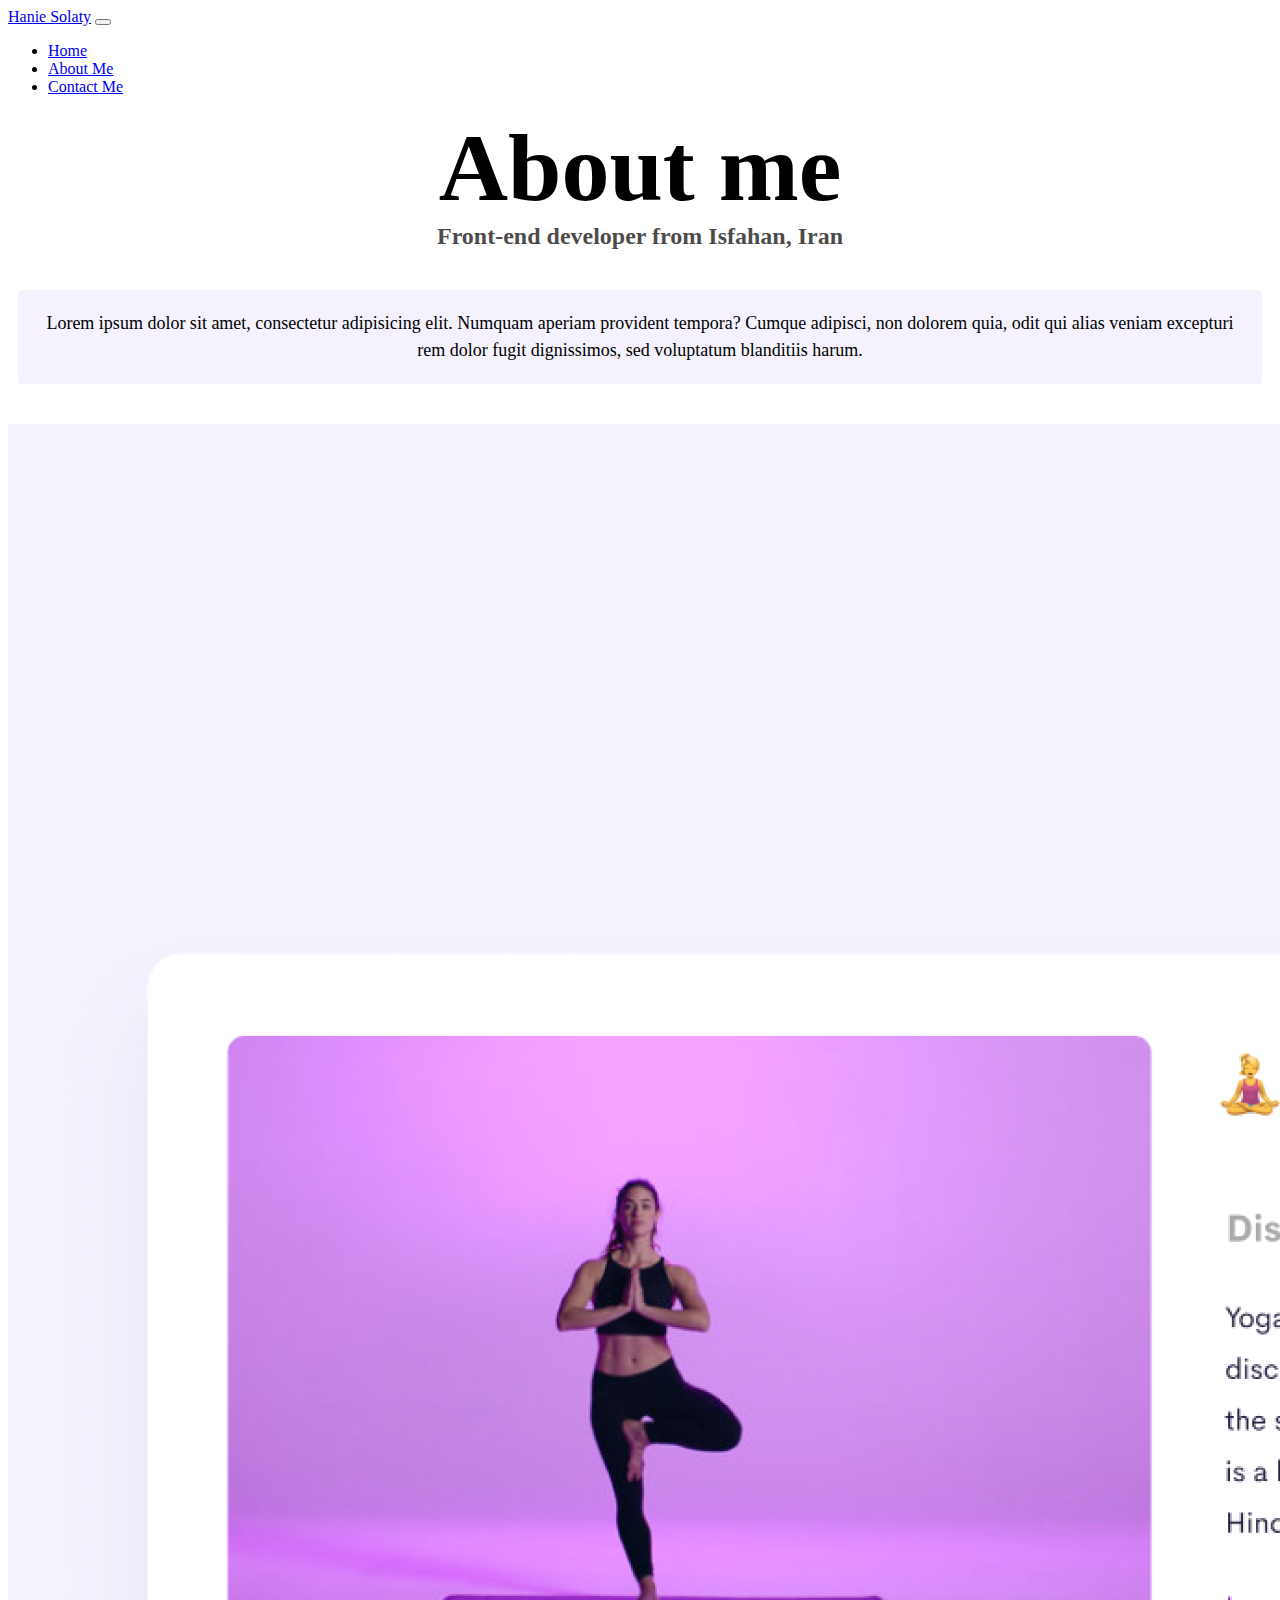
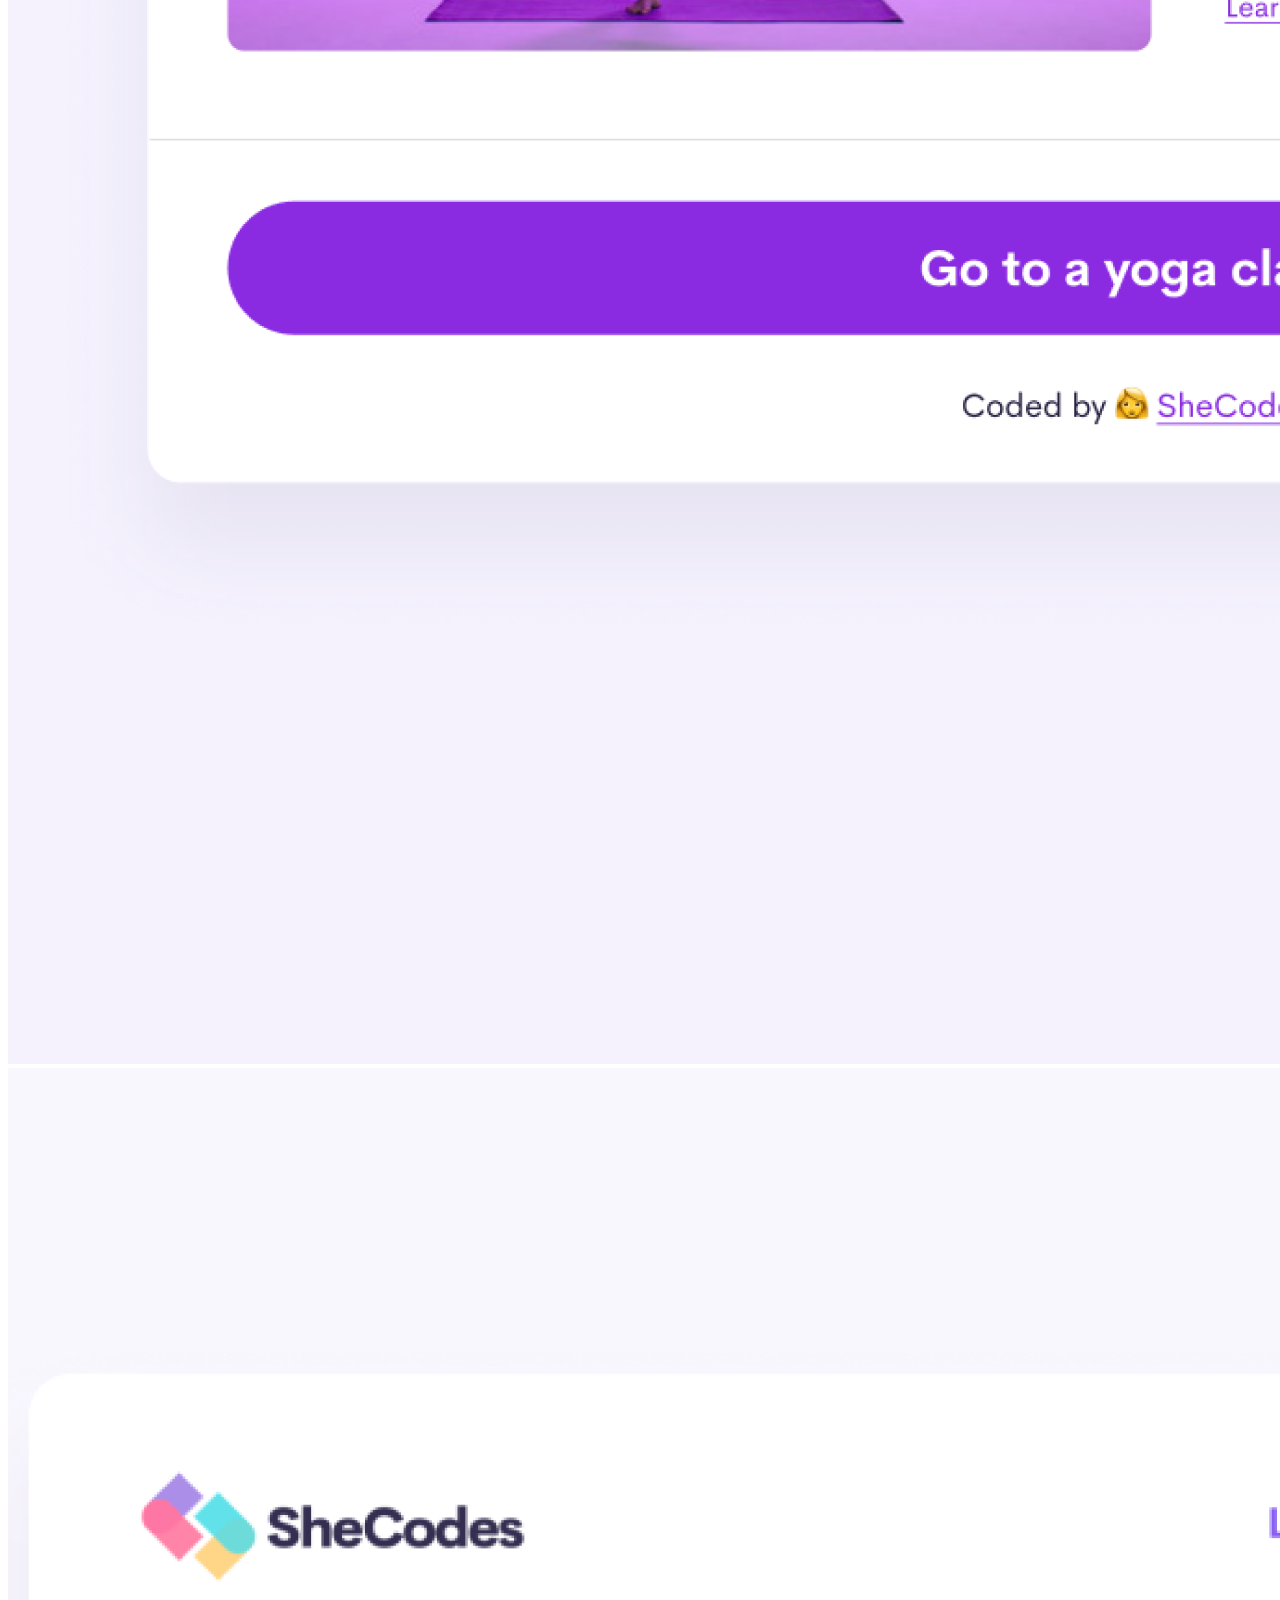
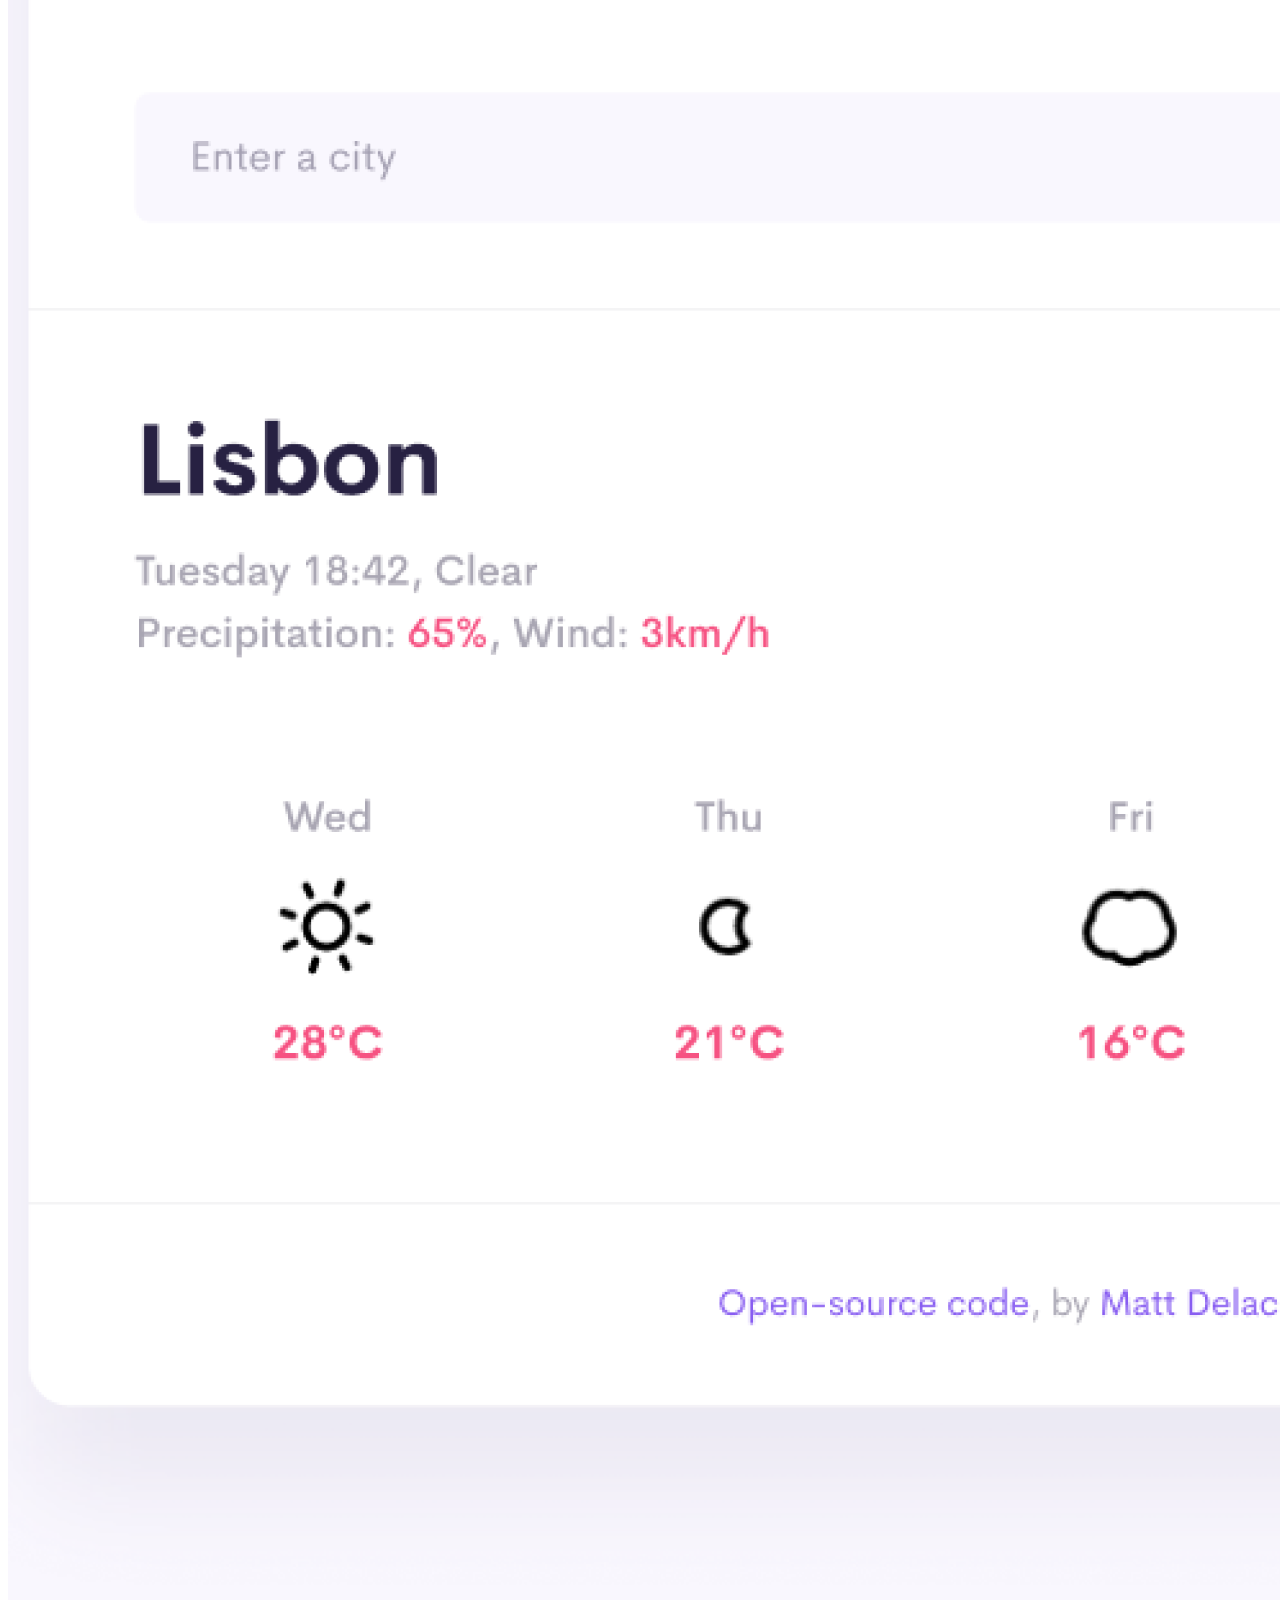
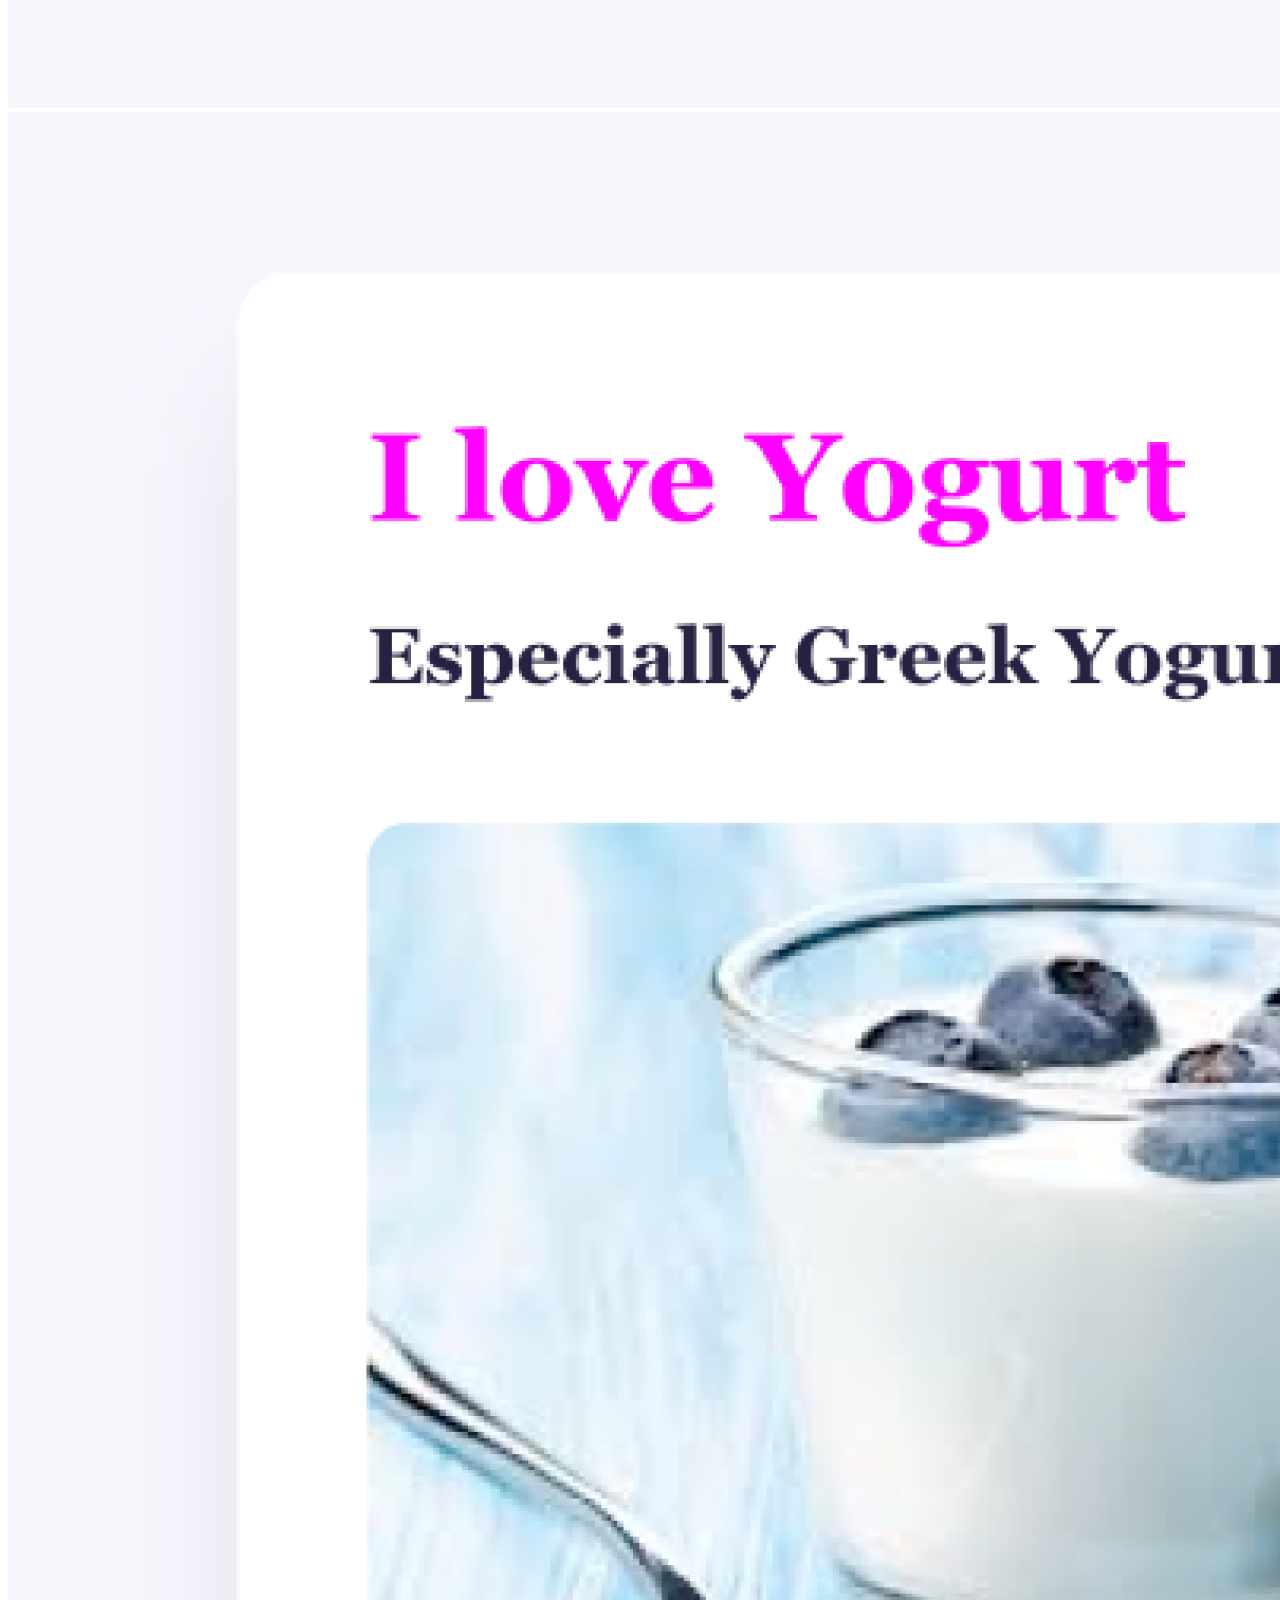
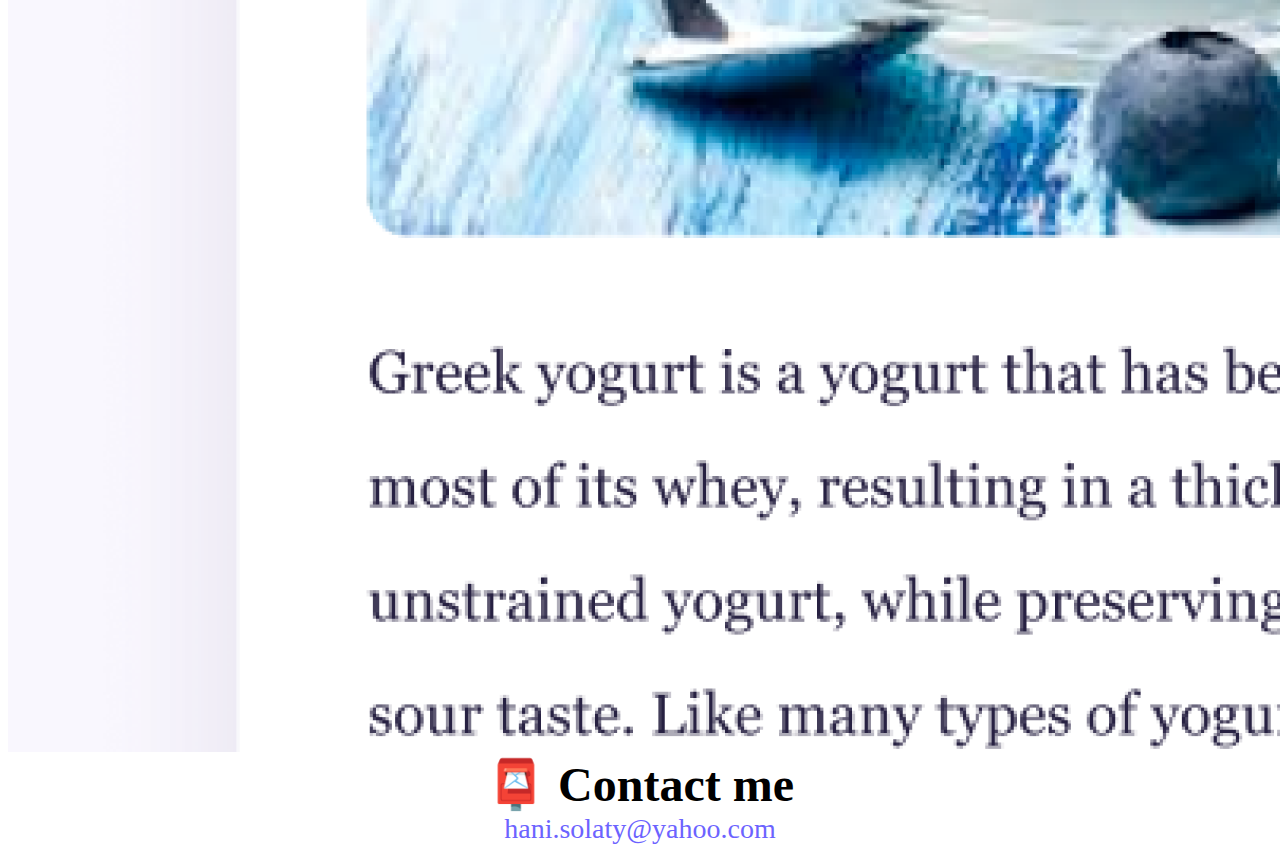
==== about.html @ e8574155 "adding a live server and changing links" ====
<!DOCTYPE html>
<html lang="en">
  <head>
    <meta charset="UTF-8" />
    <meta http-equiv="X-UA-Compatible" content="IE=edge" />
    <meta name="viewport" content="width=device-width, initial-scale=1.0" />
    <!-- Bootstrap CSS -->
    <link
      href="https://cdn.jsdelivr.net/npm/bootstrap@5.0.2/dist/css/bootstrap.min.css"
      rel="stylesheet"
      integrity="sha384-EVSTQN3/azprG1Anm3QDgpJLIm9Nao0Yz1ztcQTwFspd3yD65VohhpuuCOmLASjC"
      crossorigin="anonymous"
    />
    <link rel="stylesheet" href="/style.css" />
    <title>About Hanie Solaty</title>
  </head>
  <body>
    <nav class="navbar navbar-expand-lg navbar-light bg-light fixed-top px-5">
      <div class="container-fluid px-5">
        <a class="navbar-brand" href="/index.html">Hanie Solaty</a>
        <button
          class="navbar-toggler"
          type="button"
          data-bs-toggle="collapse"
          data-bs-target="#navbarSupportedContent"
          aria-controls="navbarSupportedContent"
          aria-expanded="false"
          aria-label="Toggle navigation"
        >
          <span class="navbar-toggler-icon"></span>
        </button>
        <div class="collapse navbar-collapse" id="navbarSupportedContent">
          <ul class="navbar-nav me-auto mb-2 mb-lg-0">
            <li class="nav-item">
              <a class="nav-link" aria-current="page" href="/index.html"
                >Home</a
              >
            </li>
            <li class="nav-item">
              <a class="nav-link active" href="/about.html">About Me</a>
            </li>
            <li class="nav-item">
              <a class="nav-link" href="/about.html#contact">Contact Me</a>
            </li>
          </ul>
        </div>
      </div>
    </nav>
    <!-- <a href="index.html" class="homepage-link">Back to homepage</a> -->
    <h1 class="text-center pt-5"><div class="pt-5">About me</div></h1>
    <h3 class="text-center">Front-end developer from Isfahan, Iran</h3>
    <div class="about-paragraphs">
      <p class="text-center mt-2">
        Lorem ipsum dolor sit amet, consectetur adipisicing elit. Numquam
        aperiam provident tempora? Cumque adipisci, non dolorem quia, odit qui
        alias veniam excepturi rem dolor fugit dignissimos, sed voluptatum
        blanditiis harum.
      </p>
    </div>
    <div class="container mb-5">
      <div class="row">
        <div class="col-sm-4">
          <img
            src="/images/yoga.png"
            alt="Yoga"
            class="img-fluid p-2 shadow rounded"
          />
        </div>
        <div class="col-sm-4">
          <img
            src="/images/weather.png"
            alt="Weather"
            class="img-fluid p-2 shadow rounded"
          />
        </div>
        <div class="col-sm-4">
          <img
            src="/images/yogurt.png"
            alt="Yogurt"
            class="img-fluid p-2 shadow rounded"
          />
        </div>
      </div>
    </div>
    <div id="contact" class="mb-3">
      <h2>📮 Contact me</h2>
      <a href="mailto:hani.solaty@yahoo.com" class="email-link">
        hani.solaty@yahoo.com
      </a>
    </div>
    <script
      src="https://cdn.jsdelivr.net/npm/bootstrap@5.1.3/dist/js/bootstrap.bundle.min.js"
      integrity="sha384-ka7Sk0Gln4gmtz2MlQnikT1wXgYsOg+OMhuP+IlRH9sENBO0LRn5q+8nbTov4+1p"
      crossorigin="anonymous"
    ></script>
  </body>
</html>
---- style.css ----
:root {
  --primary-color: #6c63ff;
  --secondary-color: #f5f2fe;
  --box-shadow: 0 5px 10px rgba(0, 0, 0, 0.3);
}

/*body {
  margin: 60px auto;
  max-width: 800px;
}*/

h1,
h2,
h3 {
  text-align: center;
  margin: 0;
}

h1 {
  font-size: 96px;
}

h2 {
  font-size: 48px;
}

h3 {
  font-size: 24px;
  opacity: 0.7;
}

p {
  background: var(--secondary-color);
  padding: 20px;
  border-radius: 4px;
  font-size: 18px;
  line-height: 1.5;
  text-align: center;
}

.navigation-links {
  display: flex;
  margin-top: 40px;
  justify-content: center;
}

.navigation-links a {
  margin: 20px;
  border-radius: 4px;
  padding: 20px 15px;
  text-decoration: none;
  text-transform: capitalize;
}

.contact-link {
  background: var(--primary-color);
  box-shadow: var(--box-shadow);
  color: white;
}

.about-link {
  color: var(--primary-color);
  border: 1px solid var(--primary-color);
}

.homepage-link {
  color: var(--primary-color);
  text-align: center;
  display: block;
}

.about-paragraphs {
  display: flex;
  margin: 30px 0;
}

.about-paragraphs p {
  margin: 10px;
}

.email-link {
  display: flex;
  justify-content: center;
  color: var(--primary-color);
  font-size: 28px;
  text-decoration: none;
}

.email-link:hover {
  text-decoration: underline;
}

.app-btn {
  background-color: var(--primary-color);
  box-shadow: var(--box-shadow);
  color: var(--secondary-color);
}
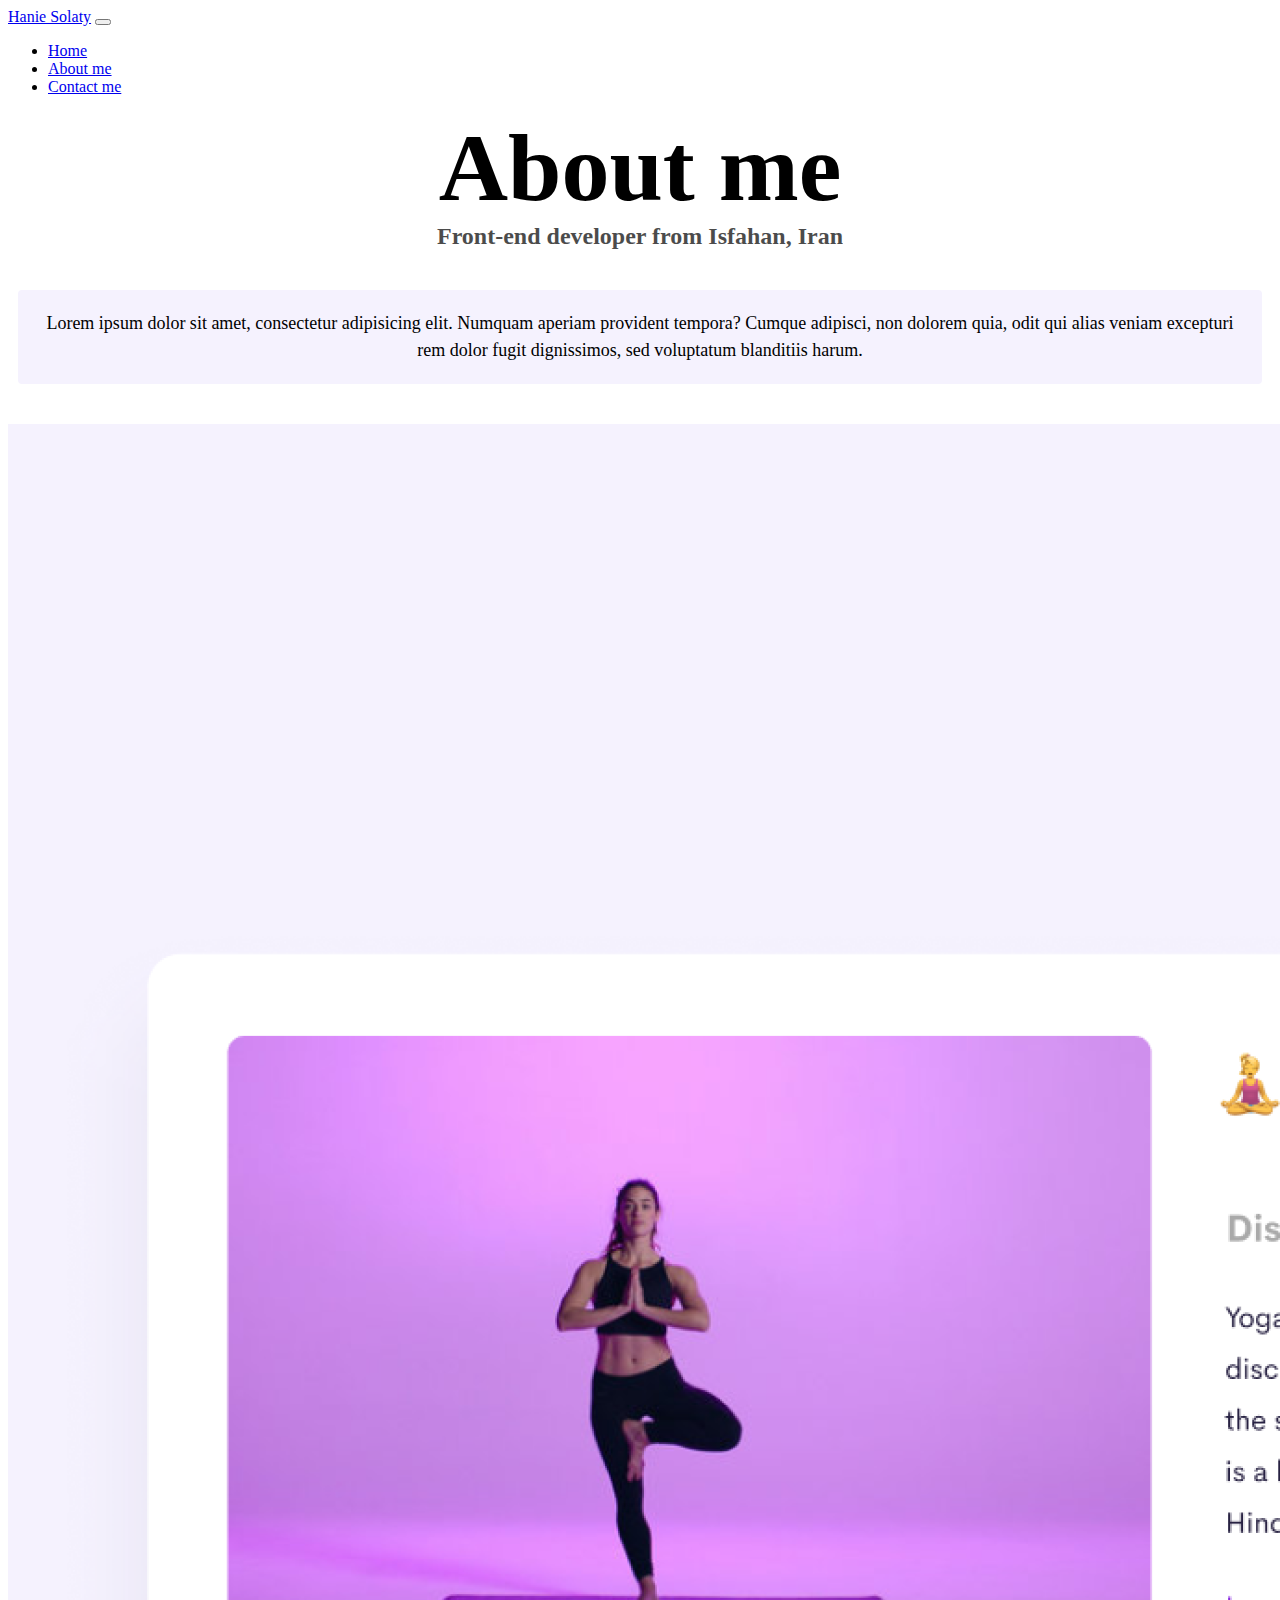
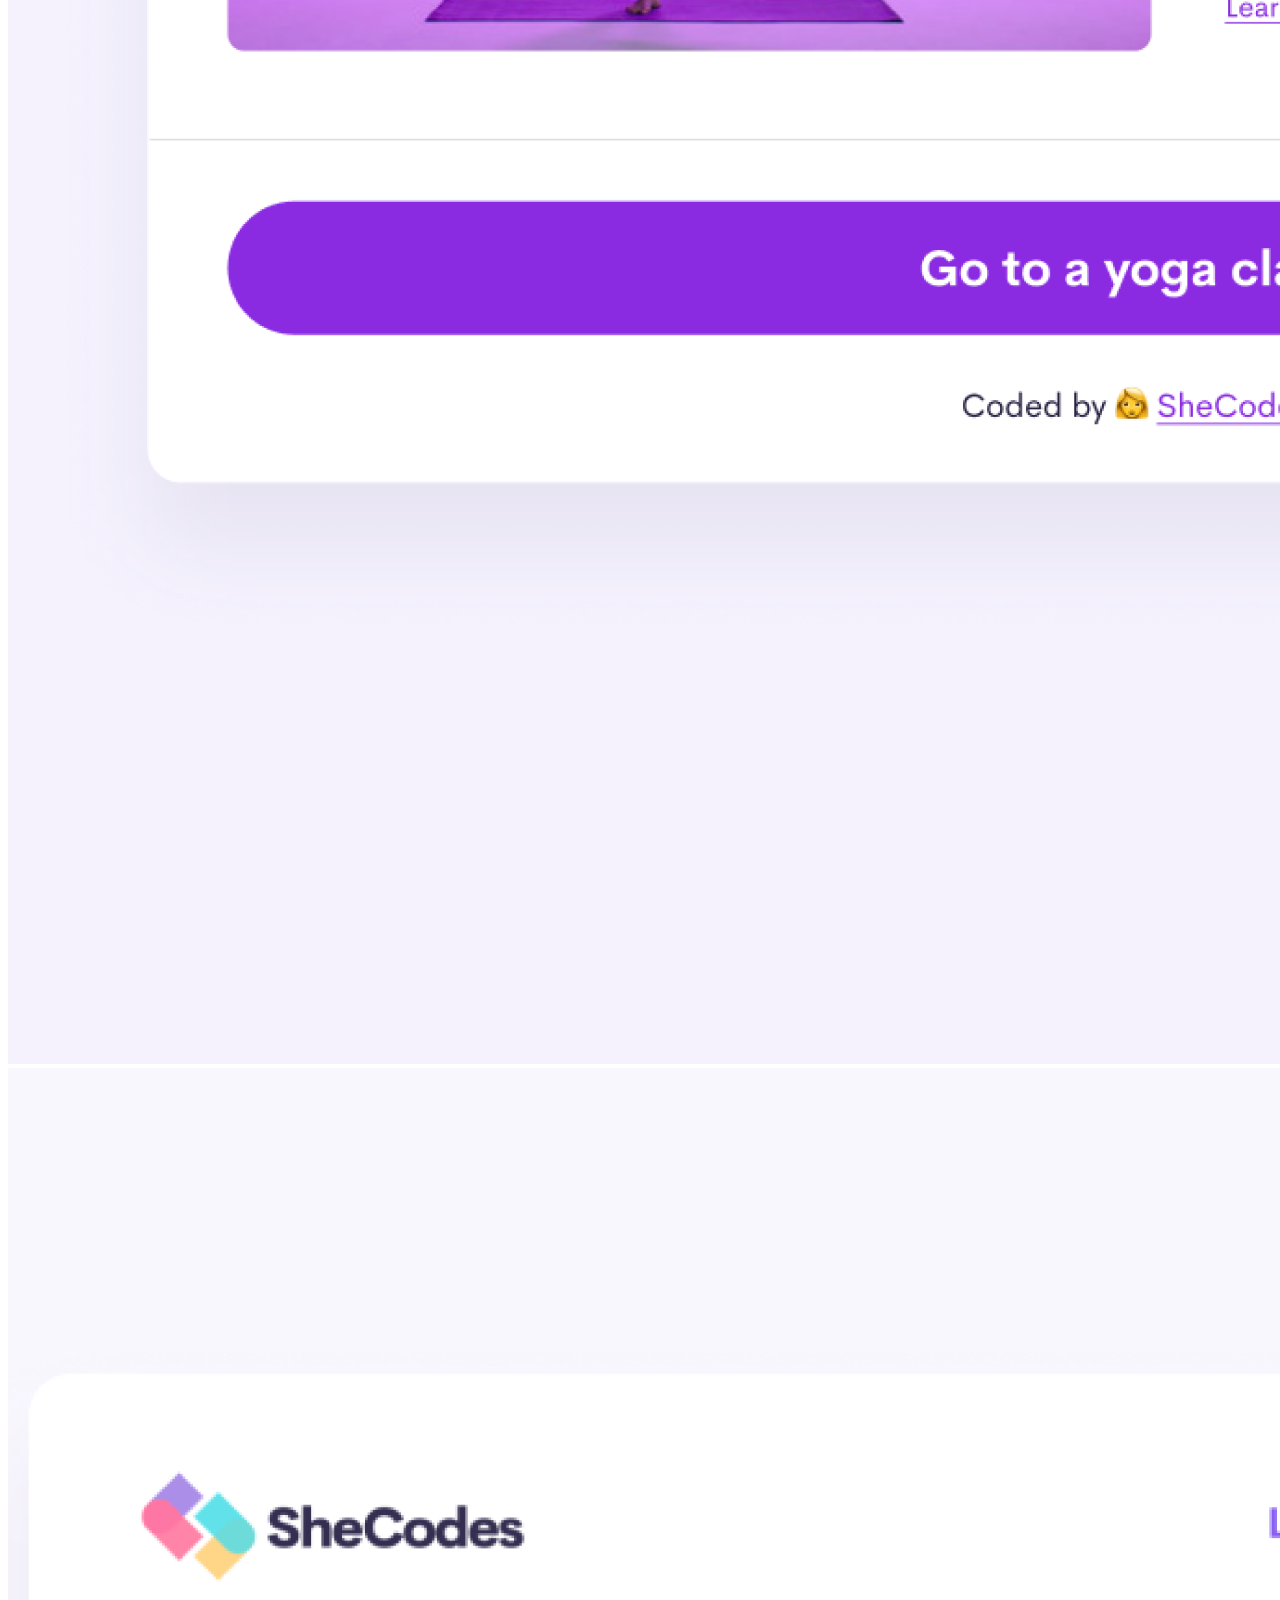
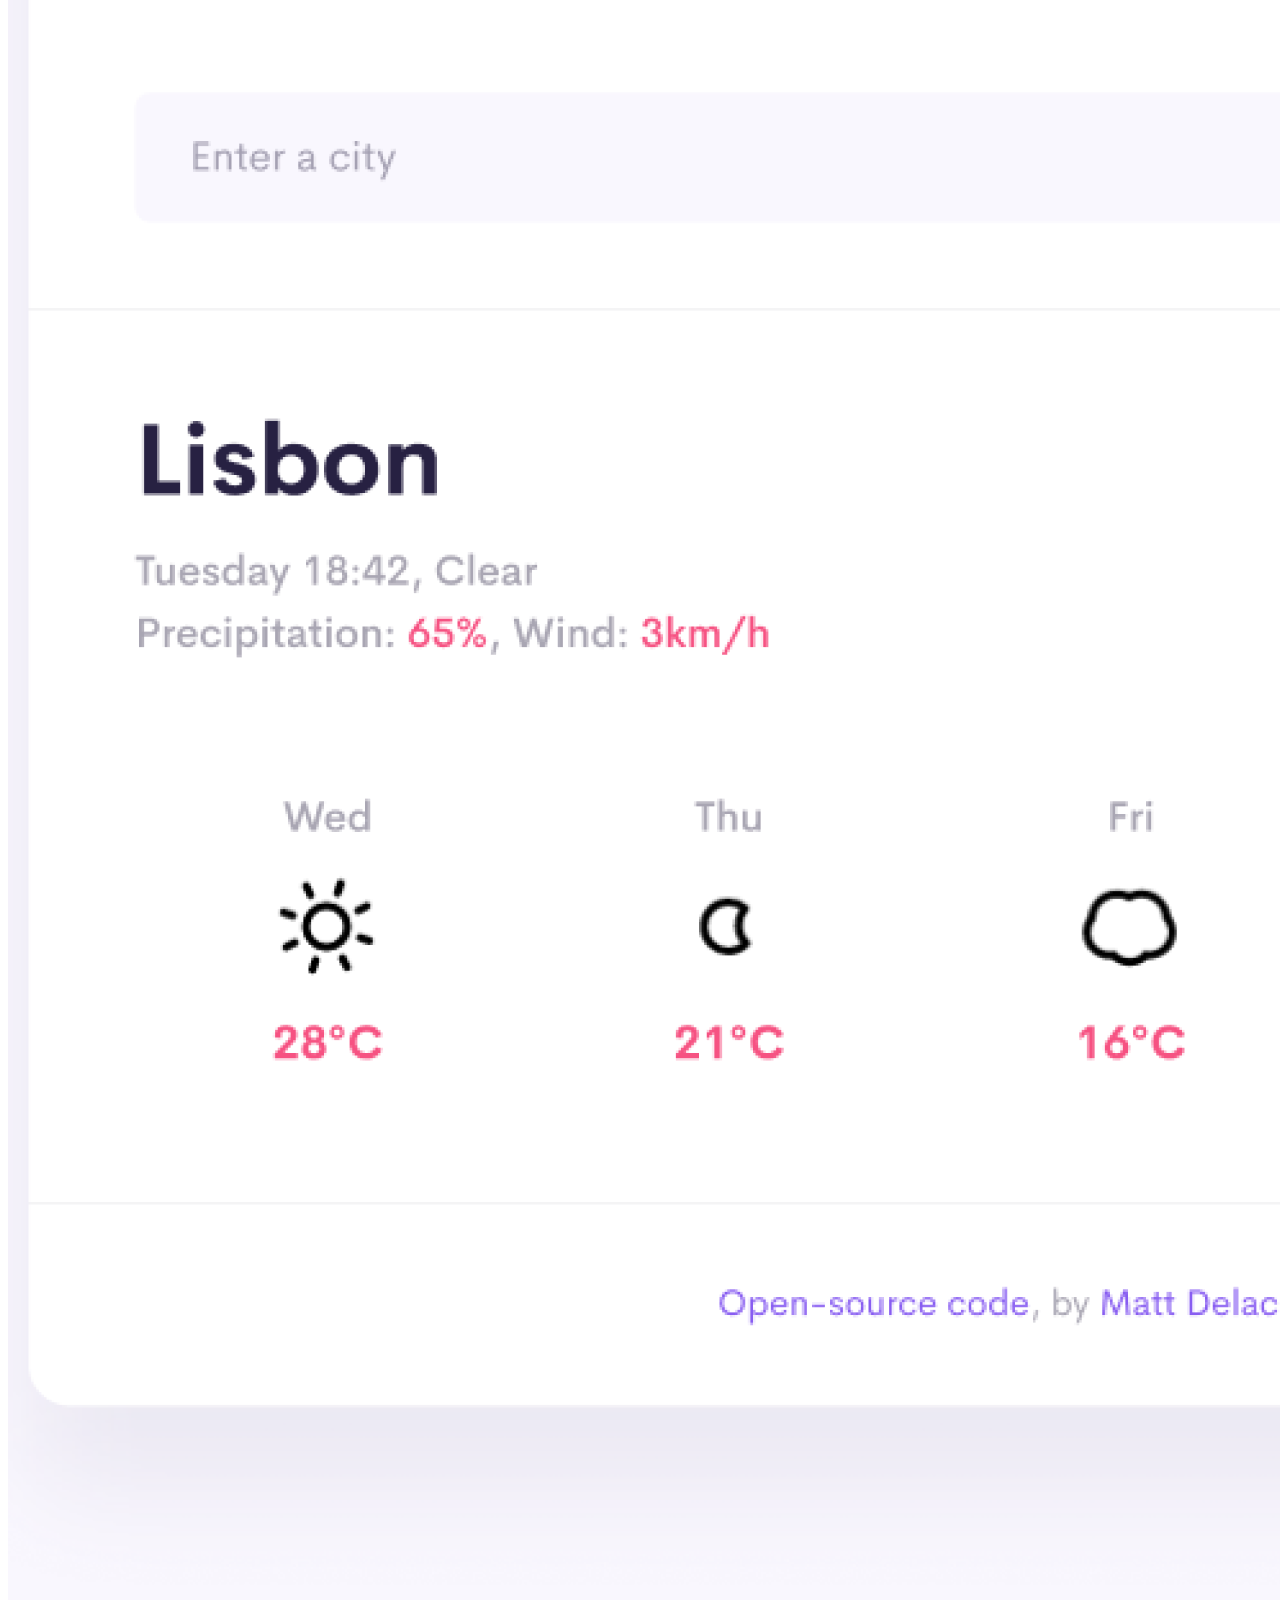
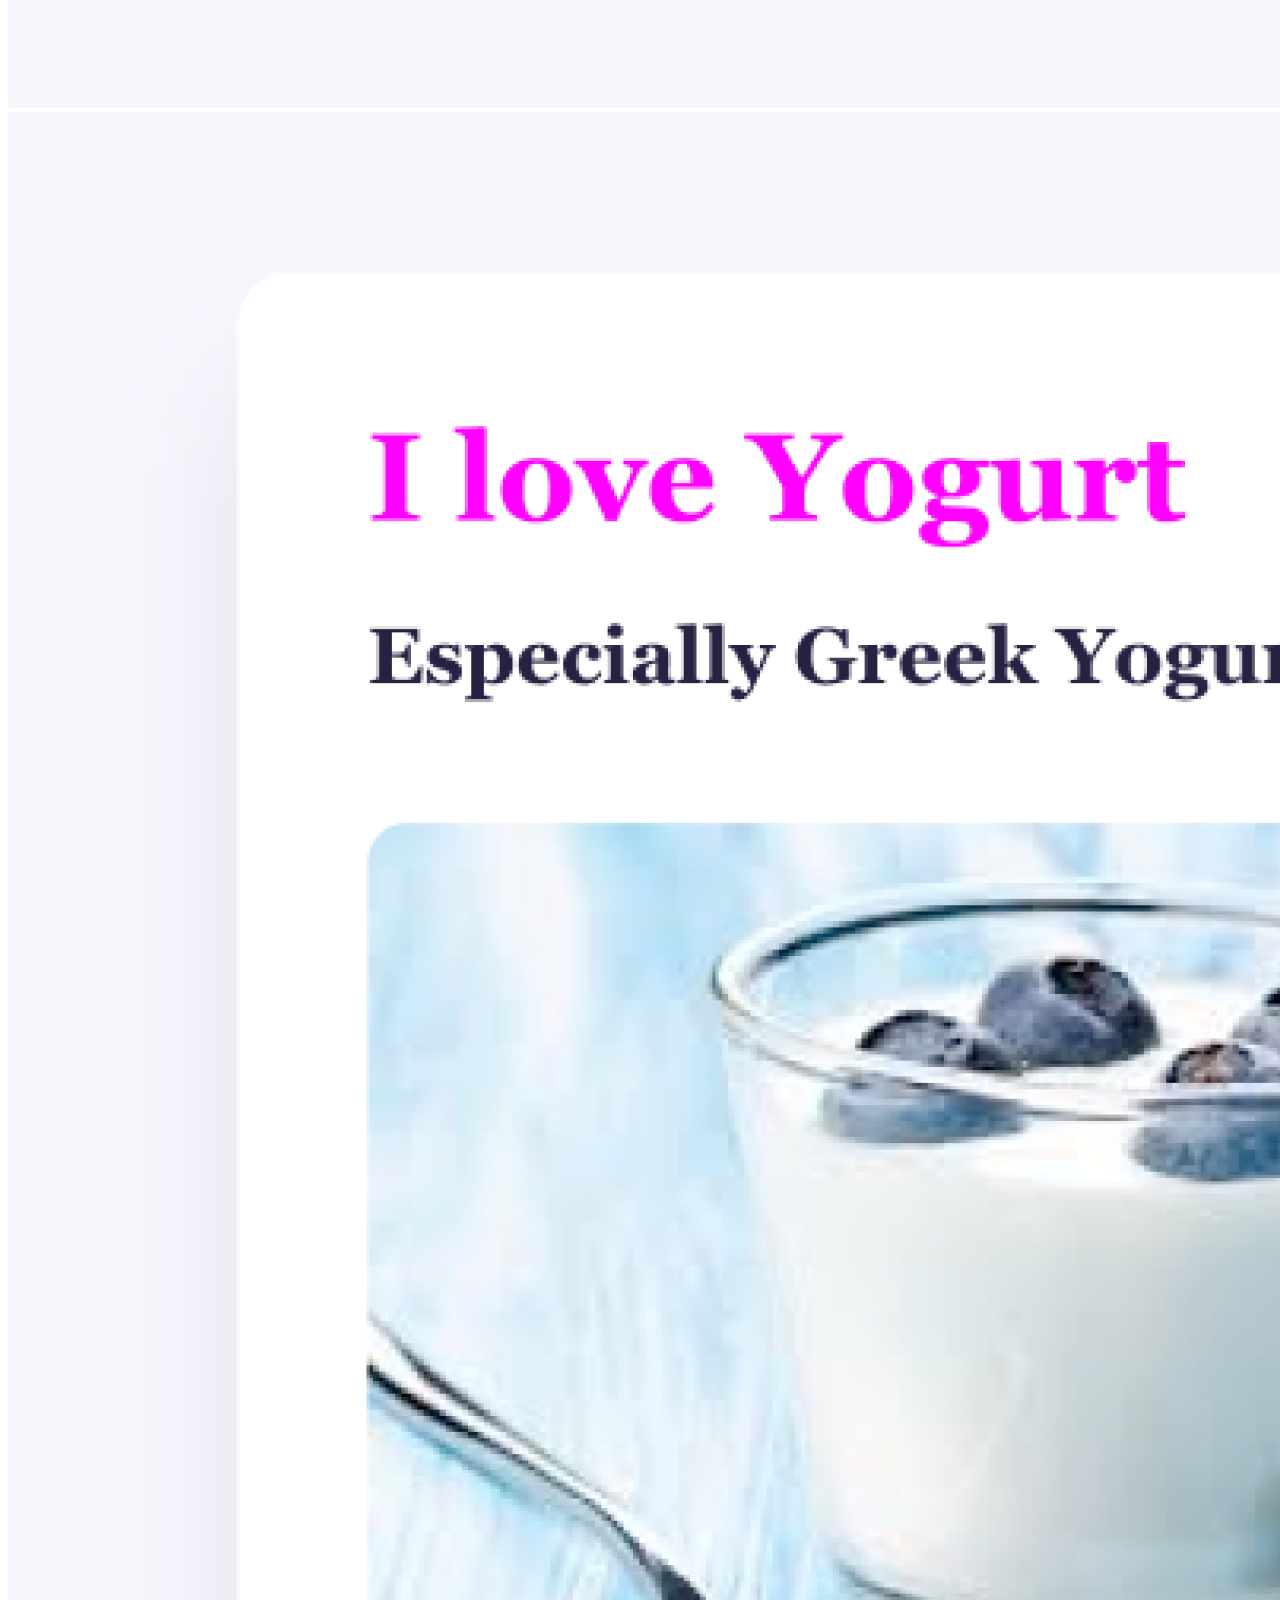
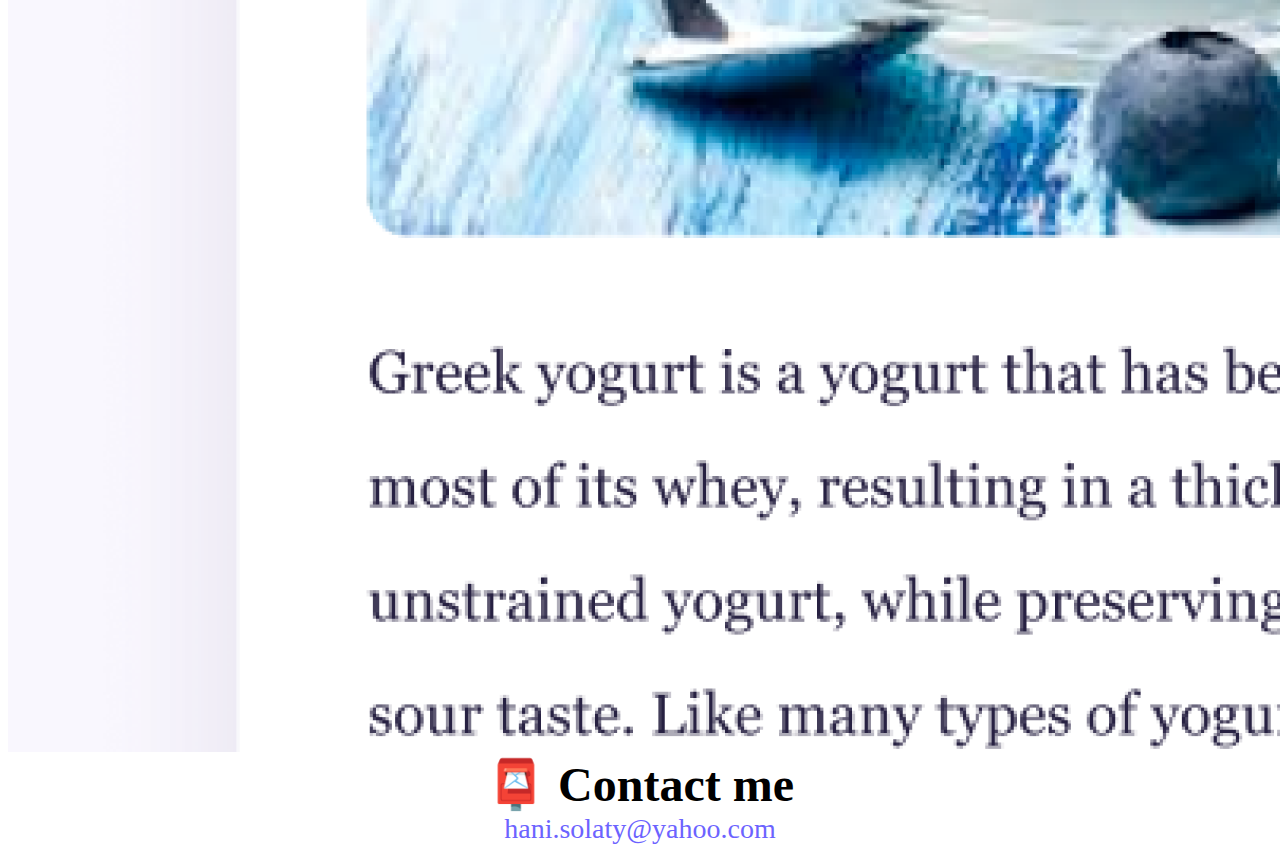
==== commit 78b809b2: "fixing navbar and making index file responsive" ====
--- a/about.html
+++ b/about.html
@@ -4,6 +4,10 @@
     <meta charset="UTF-8" />
     <meta http-equiv="X-UA-Compatible" content="IE=edge" />
     <meta name="viewport" content="width=device-width, initial-scale=1.0" />
+    <meta
+      name="description"
+      content="About Hanie Solaty, a front-end developer based in Asia"
+    />
     <!-- Bootstrap CSS -->
     <link
       href="https://cdn.jsdelivr.net/npm/bootstrap@5.0.2/dist/css/bootstrap.min.css"
@@ -12,35 +16,48 @@
       crossorigin="anonymous"
     />
     <link rel="stylesheet" href="/style.css" />
-    <title>About Hanie Solaty</title>
+    <title>About me - Hanie Solaty</title>
   </head>
   <body>
-    <nav class="navbar navbar-expand-lg navbar-light bg-light fixed-top px-5">
-      <div class="container-fluid px-5">
-        <a class="navbar-brand" href="/index.html">Hanie Solaty</a>
+    <nav class="navbar navbar-expand-lg navbar-light bg-light">
+      <div class="container-fluid">
+        <a class="navbar-brand" href="/index.html" title="Homepage"
+          >Hanie Solaty</a
+        >
         <button
           class="navbar-toggler"
           type="button"
           data-bs-toggle="collapse"
-          data-bs-target="#navbarSupportedContent"
-          aria-controls="navbarSupportedContent"
+          data-bs-target="#navbarNav"
+          aria-controls="navbarNav"
           aria-expanded="false"
           aria-label="Toggle navigation"
         >
           <span class="navbar-toggler-icon"></span>
         </button>
-        <div class="collapse navbar-collapse" id="navbarSupportedContent">
-          <ul class="navbar-nav me-auto mb-2 mb-lg-0">
+        <div class="collapse navbar-collapse" id="navbarNav">
+          <ul class="navbar-nav">
             <li class="nav-item">
-              <a class="nav-link" aria-current="page" href="/index.html"
+              <a
+                class="nav-link active"
+                aria-current="page"
+                href="/index.html"
+                title="Homepage"
                 >Home</a
               >
             </li>
             <li class="nav-item">
-              <a class="nav-link active" href="/about.html">About Me</a>
+              <a class="nav-link" href="/about.html" title="About Hanie Solaty"
+                >About me</a
+              >
             </li>
             <li class="nav-item">
-              <a class="nav-link" href="/about.html#contact">Contact Me</a>
+              <a
+                class="nav-link"
+                href="/about.html#contact"
+                title="Contact Hanie Solaty"
+                >Contact me</a
+              >
             </li>
           </ul>
         </div>
@@ -62,29 +79,33 @@
         <div class="col-sm-4">
           <img
             src="/images/yoga.png"
-            alt="Yoga"
+            alt="Yoga Project"
             class="img-fluid p-2 shadow rounded"
           />
         </div>
         <div class="col-sm-4">
           <img
             src="/images/weather.png"
-            alt="Weather"
+            alt="Weather Project"
             class="img-fluid p-2 shadow rounded"
           />
         </div>
         <div class="col-sm-4">
           <img
             src="/images/yogurt.png"
-            alt="Yogurt"
+            alt="Yogurt Project"
             class="img-fluid p-2 shadow rounded"
           />
         </div>
       </div>
     </div>
-    <div id="contact" class="mb-3">
+    <div id="contact" class="mb-5">
       <h2>📮 Contact me</h2>
-      <a href="mailto:hani.solaty@yahoo.com" class="email-link">
+      <a
+        href="mailto:hani.solaty@yahoo.com"
+        class="email-link"
+        title="Hanie Solaty email"
+      >
         hani.solaty@yahoo.com
       </a>
     </div>
--- a/style.css
+++ b/style.css
@@ -95,3 +95,27 @@
   box-shadow: var(--box-shadow);
   color: var(--secondary-color);
 }
+
+@media (max-width: 576px) {
+  h1,
+  h2,
+  h3 {
+    margin-bottom: 10px;
+  }
+  h1 {
+    font-size: 48px;
+  }
+  h2 {
+    font-size: 32px;
+  }
+  h3 {
+    padding-left: 30px;
+    padding-right: 30px;
+  }
+  .text-start {
+    text-align: center !important;
+  }
+  .app-btn {
+    display: block;
+  }
+}
